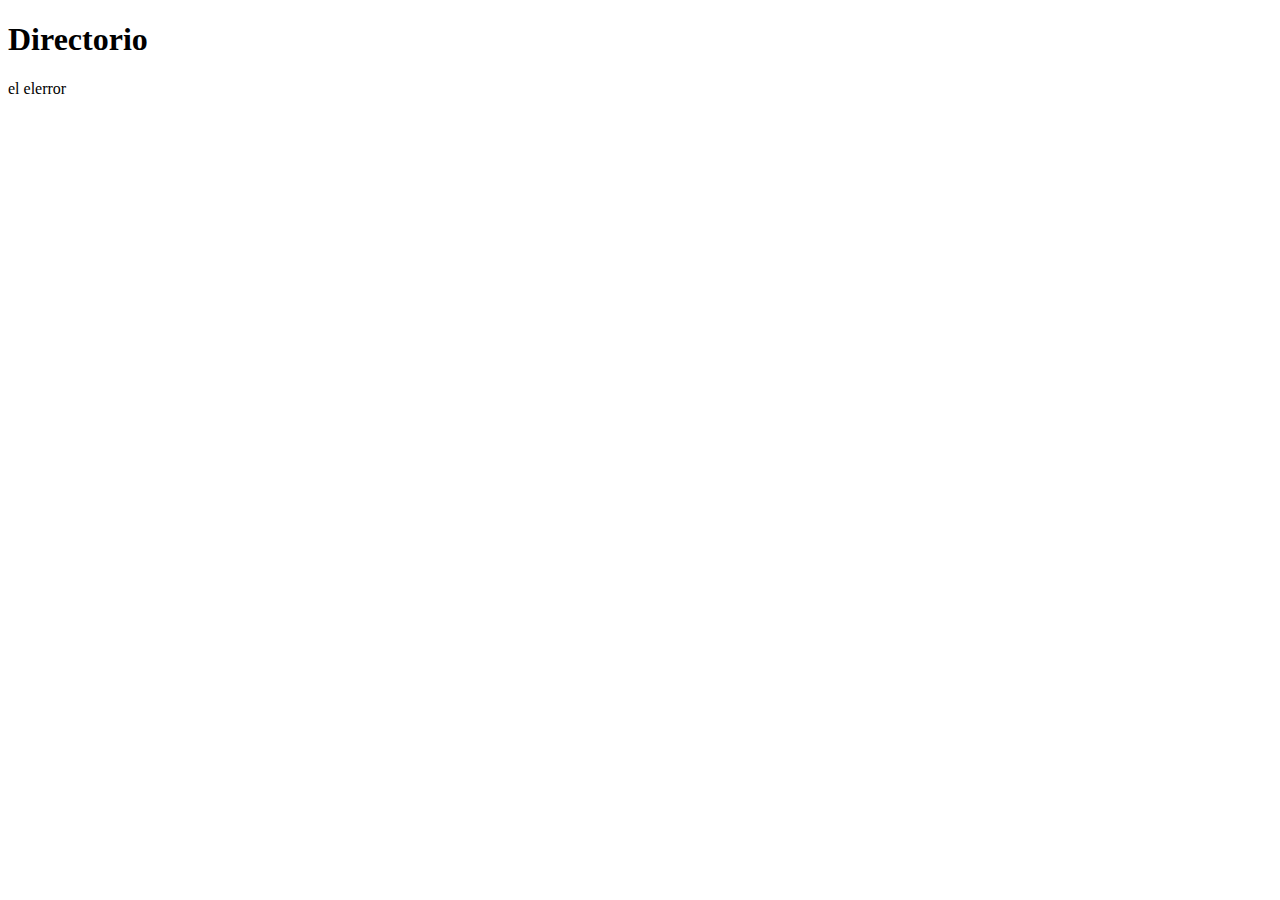
==== index.html @ 76057426 "HW" ====
<!DOCTYPE html>
<html lang="en">
<head>
    <meta charset="UTF-8">
    <meta name="viewport" content="width=device-width, initial-scale=1.0">
    <title>Document</title>
</head>
<body>
    <h1>Directorio</h1>

    <link rel="stylesheet" href="./elerror.html"> el elerror
</body>
</html>
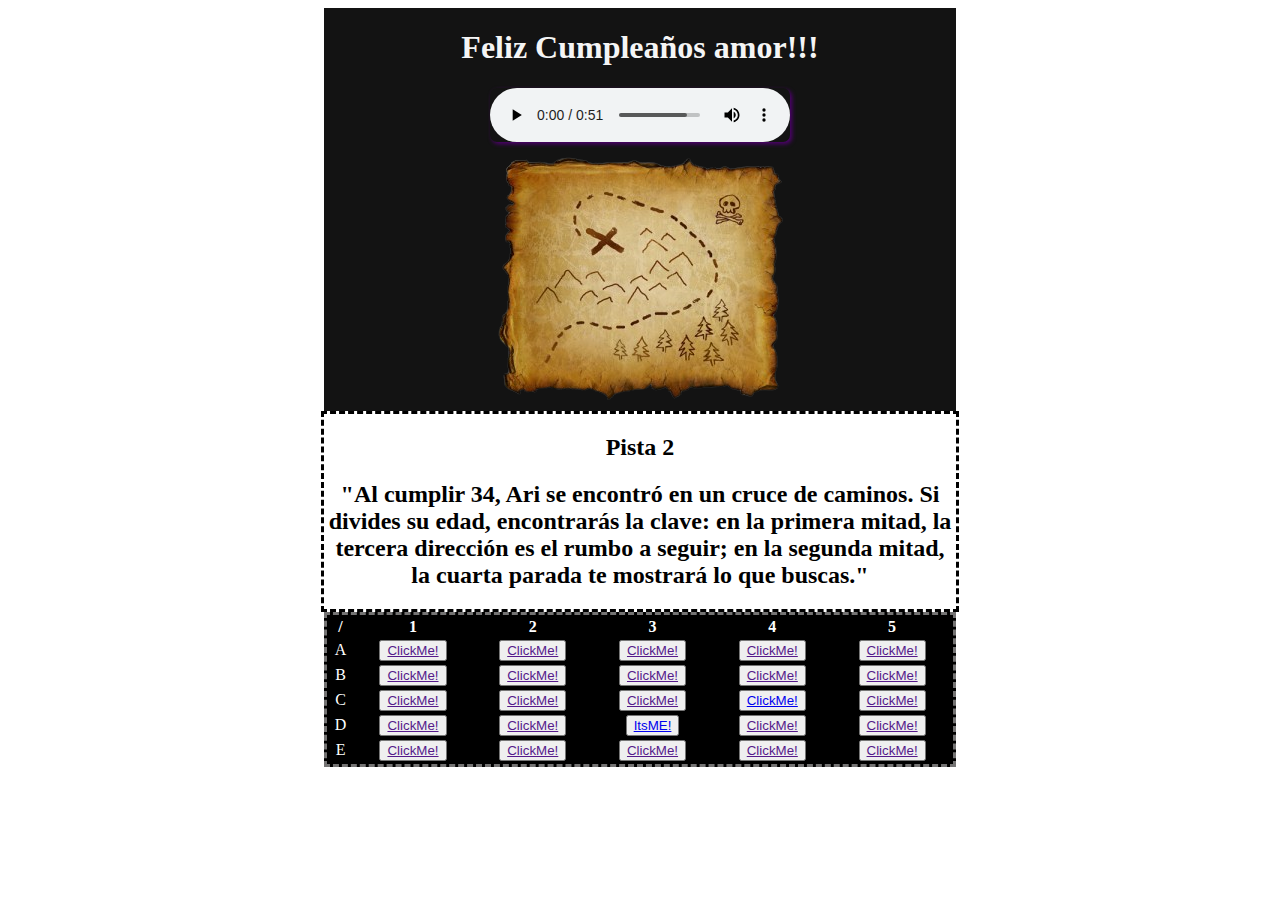
==== commit 77f97341: "first test" ====
--- a/index.html
+++ b/index.html
@@ -4,10 +4,72 @@
     <meta charset="UTF-8">
     <meta name="viewport" content="width=device-width, initial-scale=1.0">
     <title>Document</title>
+    <link rel="stylesheet" href="style.css">
 </head>
 <body>
-    <h1>Directorio</h1>
+    <div class="main">
+        <h1>Feliz Cumpleaños amor!!!</h1>
+        <h2></h2>
+        <audio src="./music/pista1.mp3" controls ></audio>
+        <div>
+            <img src="./img/mapa-del-tesoro-removebg.png" alt="">
+        </div>
+    </div>
+    <div class="pista2">
+        <h2>Pista 2</h2>
+        <h2>"Al cumplir 34, Ari se encontró en un cruce de caminos. Si divides su edad, encontrarás la clave: en la primera mitad, la tercera dirección es el rumbo a seguir; en la segunda mitad, la cuarta parada te mostrará lo que buscas."</h2>
+    </div>
+        <table class="coord">
+            <tr>
+                <th>/</th>
+                <th>1</th>
+                <th>2</th>
+                <th>3</th>
+                <th>4</th>
+                <th>5</th>
+                
+            </tr>
+            <tr>
+                <td>A</td>
+                <td><button><a href="">ClickMe!</a></button></td>
+                <td><button><a href="">ClickMe!</a></button></td>
+                <td><button><a href="">ClickMe!</a></button></td>
+                <td><button><a href="">ClickMe!</a></button></td>
+                <td><button><a href="">ClickMe!</a></button></td>
+            </tr>
+            <tr>
+                <td>B</td>
+                <td><button><a href="">ClickMe!</a></button></td>
+                <td><button><a href="">ClickMe!</a></button></td>
+                <td><button><a href="">ClickMe!</a></button></td>
+                <td><button><a href="">ClickMe!</a></button></td>
+                <td><button><a href="">ClickMe!</a></button></td>
+            </tr>
+            <tr>
+                <td>C</td>
+                <td><button><a href="">ClickMe!</a></button></td>
+                <td><button><a href="">ClickMe!</a></button></td>
+                <td><button><a href="">ClickMe!</a></button></td>
+                <td><button><a href="./regalo.html">ClickMe!</a></button></td>
+                <td><button><a href="">ClickMe!</a></button></td>
+            </tr>
+            <tr>
+                <td>D</td>
+                <td><button><a href="">ClickMe!</a></button></td>
+                <td><button><a href="">ClickMe!</a></button></td>
+                <td><button><a href="./maybenot.html">ItsME!</a></button></td>
+                <td><button><a href="">ClickMe!</a></button></td>
+                <td><button><a href="">ClickMe!</a></button></td>
+            </tr>
+            <tr>
+                <td>E</td>
+                <td><button><a href="">ClickMe!</a></button></td>
+                <td><button><a href="">ClickMe!</a></button></td>
+                <td><button><a href="">ClickMe!</a></button></td>
+                <td><button><a href="">ClickMe!</a></button></td>
+                <td><button><a href="">ClickMe!</a></button></td>
+            </tr>
 
-    <link rel="stylesheet" href="./elerror.html"> el elerror
+        </table>
 </body>
 </html>--- a/style.css
+++ b/style.css
@@ -0,0 +1,45 @@
+
+body {
+    display: flex;
+    flex-direction: column;
+    align-items: center;
+    text-align: center;
+}
+.main{
+    background-color: rgba(0, 0, 0, 0.925);
+    color: whitesmoke;
+    width: 50%;
+    margin: auto;
+
+}
+audio:hover
+{
+box-shadow: 15px 15px 20px rgba(192, 99, 99, 0.4);
+transform: scale(1.05);
+}
+audio
+{
+transition:all 0.5s linear;
+box-shadow: 2px 2px 4px 0px #520073;
+border-radius:7px 7px 7px 7px ;
+}
+.coord{
+    background-color: rgb(0, 0, 0);
+    color: #ffffff;
+    width: 50%;
+    margin: auto;
+    border: rgb(116, 115, 115);
+    border-style: dashed;
+}
+.pista2{
+    background-color: rgb(255, 255, 255);
+    color: #000000;
+    width: 50%;
+    margin: auto;
+    border: rgb(0, 0, 0);
+    border-style: dashed;
+}
+.regalo>img{
+    width: 50%;
+    
+}